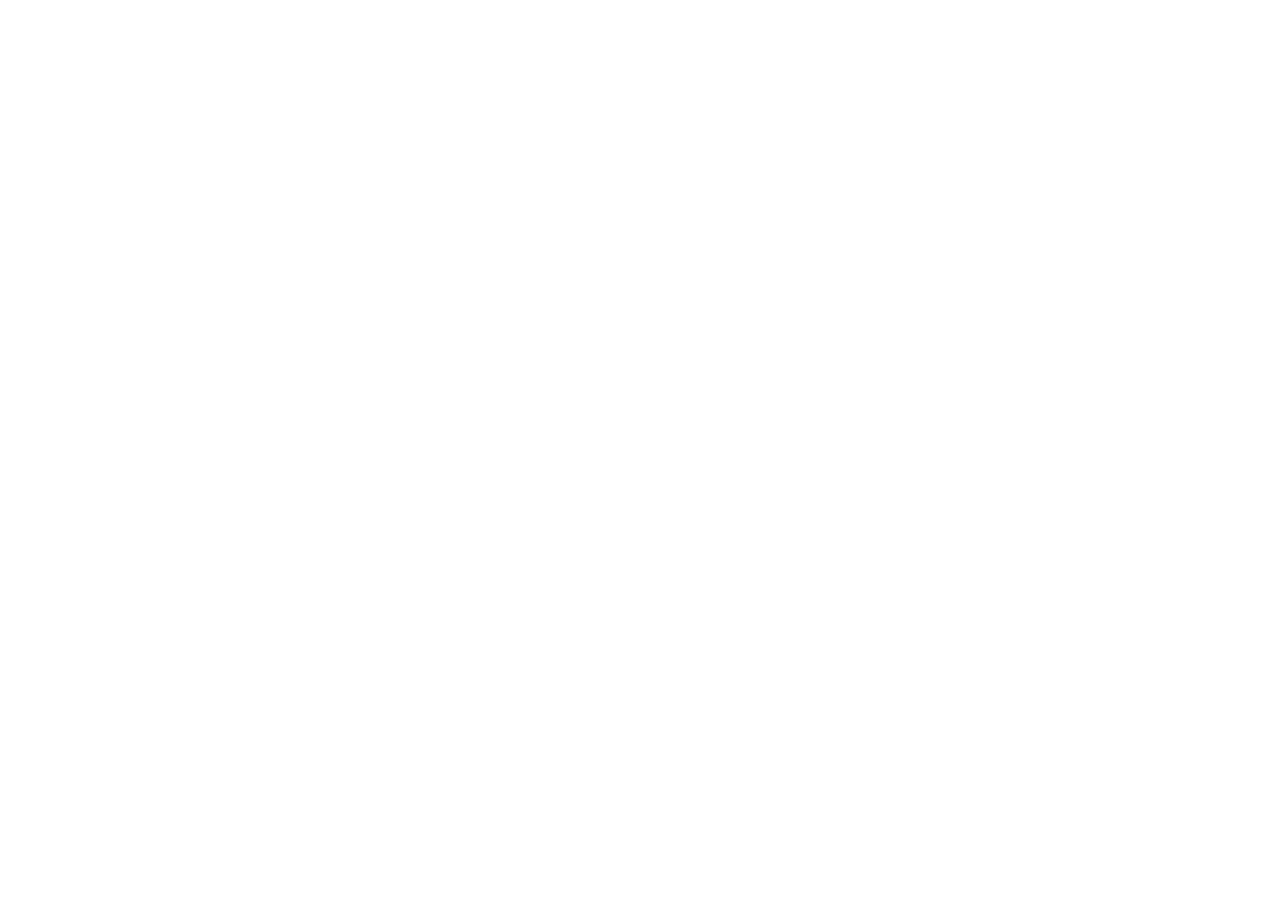
==== index.html @ 62fc9f4e "Create index.html" ====
<!DOCTYPE html>
<html lang="it">
	<head>
		<title>Home Page</title>
		<meta charset="utf-8">
		<meta name="viewport" content="width=device-width,initial-scale=1" >
		<!--If the Browser is IE and its version is less than 9 so it apply the script below -->
			<!--[if lt IE9]>
				<script src="https://cdnjs.cloudflare.com/ajax/libs/html5shiv/3.7.3/html5shiv.js">
				</script>
			<![endif]-->
	</head>

	<body>
	</body>
</html>
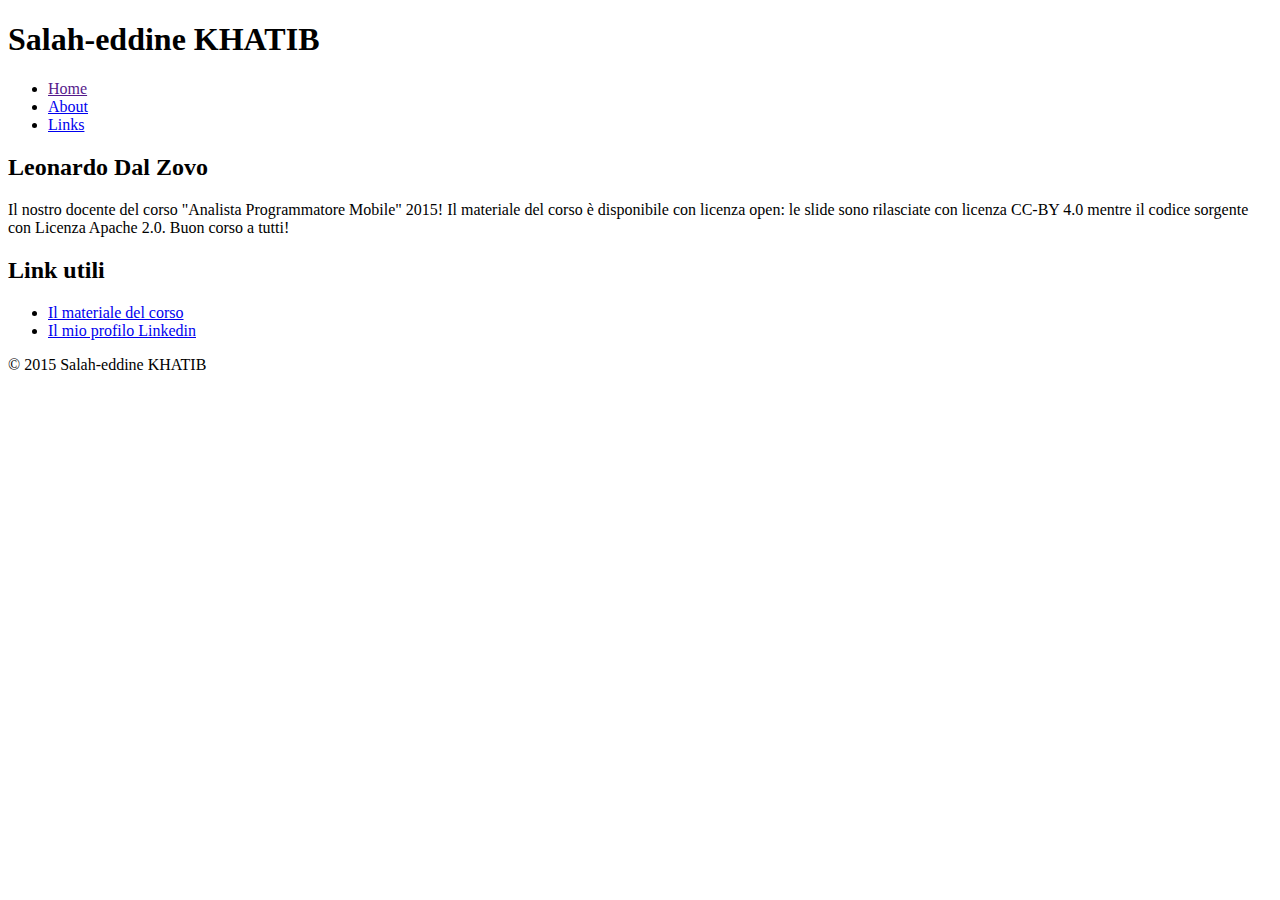
==== commit b136bfd5: "Update index.html" ====
--- a/index.html
+++ b/index.html
@@ -1,16 +1,40 @@
 <!DOCTYPE html>
 <html lang="it">
-	<head>
-		<title>Home Page</title>
-		<meta charset="utf-8">
-		<meta name="viewport" content="width=device-width,initial-scale=1" >
-		<!--If the Browser is IE and its version is less than 9 so it apply the script below -->
-			<!--[if lt IE9]>
-				<script src="https://cdnjs.cloudflare.com/ajax/libs/html5shiv/3.7.3/html5shiv.js">
-				</script>
-			<![endif]-->
-	</head>
+<head>
+	<title>Salah-eddine KHATIB</title>
+	<meta charset="utf-8">
+	<meta name="viewport" content="width=device-width,initial-scale=1">
+	<!--[if lt IE 9]>
+	<script src="https://cdnjs.cloudflare.com/ajax/libs/html5shiv/3.7.3/html5shiv.js"></script>
+	<![endif]-->
+</head>
+<body>
+	<header role="banner">
+		<h1>Salah-eddine KHATIB</h1>
+		<nav role="navigation">
+			<ul>
+				<li><a href="">Home</a></li>
+				<li><a href="#about">About</a></li>
+				<li><a href="#links">Links</a></li>
+			</ul>
+		</nav>
+	</header>
 
-	<body>
-	</body>
+	<article id="about">
+		<h2>Leonardo Dal Zovo</h2>
+		<p>Il nostro docente del corso "Analista Programmatore Mobile" 2015! Il materiale del corso è disponibile con licenza open: le slide sono rilasciate con licenza CC-BY 4.0 mentre il codice sorgente con Licenza Apache 2.0. Buon corso a tutti!</p>
+	</article>
+	
+	<aside role="complementary" id="links">
+		<h2>Link utili</h2>
+		<ul>
+			<li><a href="https://github.com/ldalzovo/corso_analista_programmatore_mobile">Il materiale del corso</a></li>
+			<li><a href="https://www.linkedin.com/in/ldalzovo">Il mio profilo Linkedin</a></li>
+		</ul>
+	</aside>
+	
+	<footer role="contentinfo">
+		<p>&copy; 2015 Salah-eddine KHATIB</p>
+	</footer>
+</body>
 </html>
